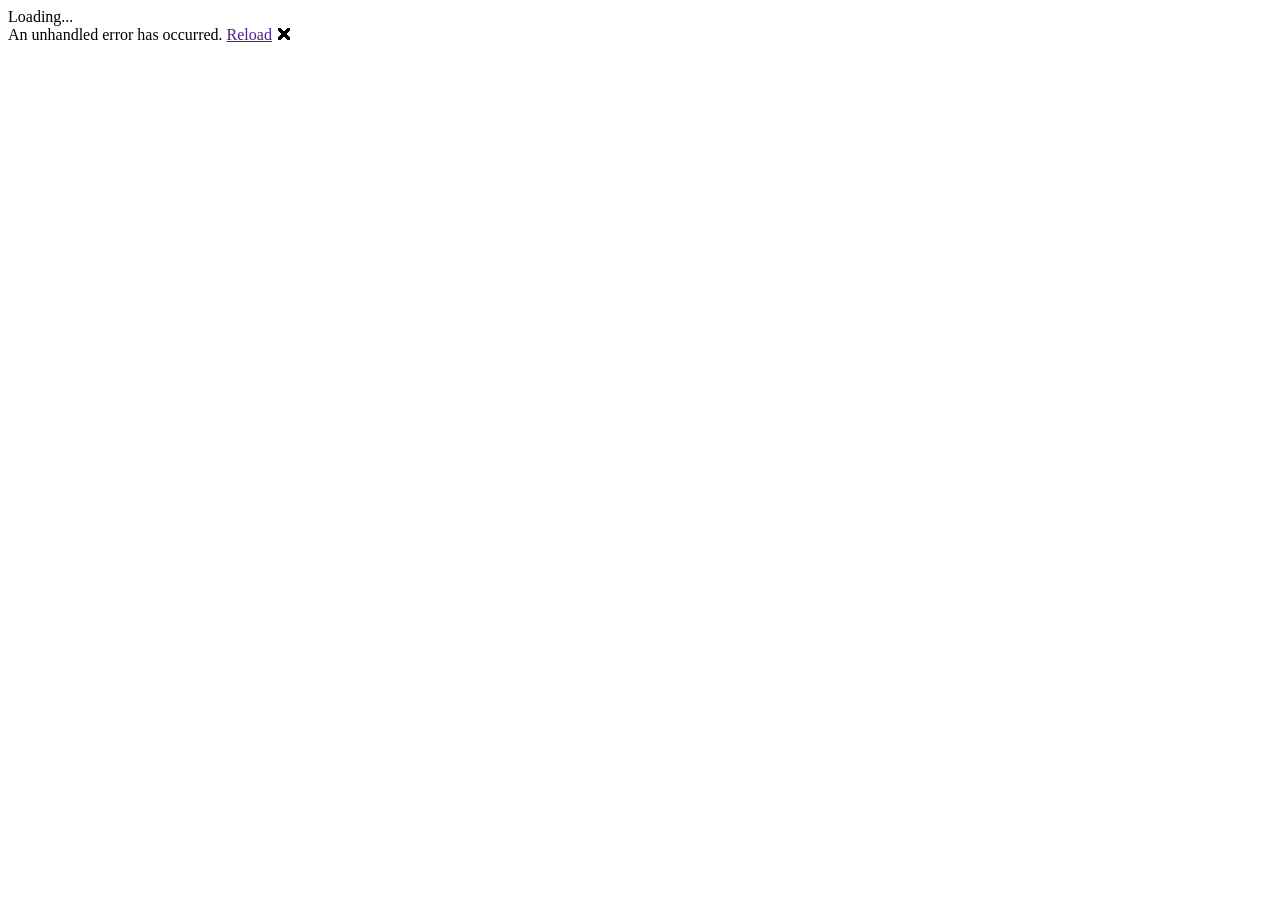
==== wwwroot/index.html @ ff7174a3 "Adding Blazor TreeGrid PDF export sample" ====
<!DOCTYPE html>
<html>

<head>
    <meta charset="utf-8" />
    <meta name="viewport" content="width=device-width, initial-scale=1.0, maximum-scale=1.0, user-scalable=no" />
    <title>MyBlazorProject</title>
    <base href="/" />
    <link href="css/bootstrap/bootstrap.min.css" rel="stylesheet" />
    <link href="css/app.css" rel="stylesheet" />
    <link href="_content/Syncfusion.Blazor.Themes/bootstrap4.css" rel="stylesheet" />
</head>

<body>
    <app>Loading...</app>

    <div id="blazor-error-ui">
        An unhandled error has occurred.
        <a href="" class="reload">Reload</a>
        <a class="dismiss">🗙</a>
    </div>
    <script src="_framework/blazor.webassembly.js"></script>
</body>

</html>
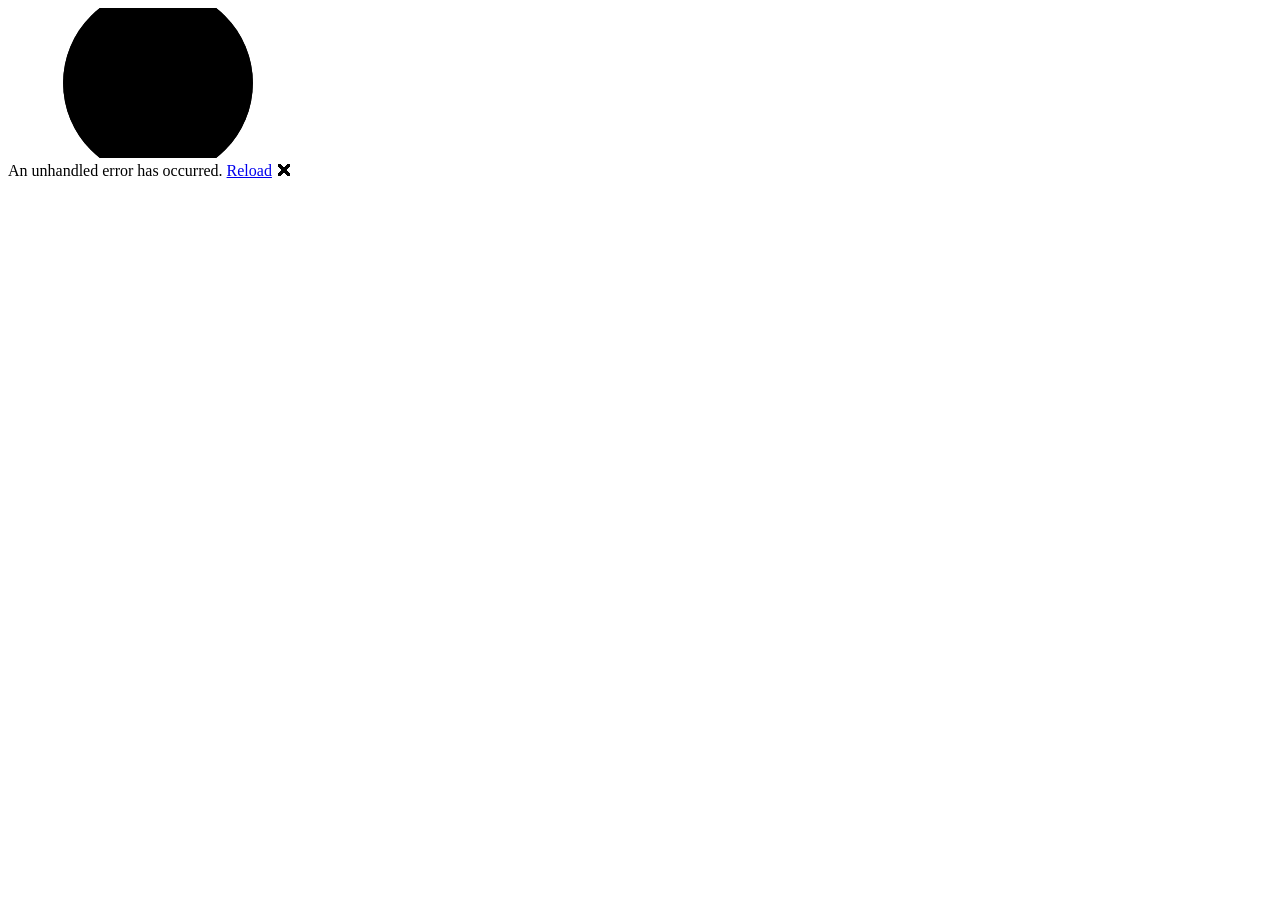
==== commit 72effb9e: "Restructure sample to standalone Blazor WebAssembly .NET 10 format Co-authored-by: Backiaraj <565457" ====
--- a/wwwroot/index.html
+++ b/wwwroot/index.html
@@ -1,25 +1,36 @@
-<!DOCTYPE html>
-<html>
-
-<head>
-    <meta charset="utf-8" />
-    <meta name="viewport" content="width=device-width, initial-scale=1.0, maximum-scale=1.0, user-scalable=no" />
-    <title>MyBlazorProject</title>
-    <base href="/" />
-    <link href="css/bootstrap/bootstrap.min.css" rel="stylesheet" />
-    <link href="css/app.css" rel="stylesheet" />
-    <link href="_content/Syncfusion.Blazor.Themes/bootstrap4.css" rel="stylesheet" />
-</head>
-
-<body>
-    <app>Loading...</app>
-
-    <div id="blazor-error-ui">
-        An unhandled error has occurred.
-        <a href="" class="reload">Reload</a>
-        <a class="dismiss">🗙</a>
-    </div>
-    <script src="_framework/blazor.webassembly.js"></script>
-</body>
-
-</html>
+<!DOCTYPE html>
+<html lang="en">
+
+<head>
+    <meta charset="utf-8" />
+    <meta name="viewport" content="width=device-width, initial-scale=1.0" />
+    <title>ExportTreeGridToPDF</title>
+    <base href="/" />
+    <link rel="preload" id="webassembly" />
+    <link rel="stylesheet" href="lib/bootstrap/dist/css/bootstrap.min.css" />
+    <link rel="stylesheet" href="css/app.css" />
+    <link rel="icon" type="image/png" href="favicon.png" />
+    <link href="ExportTreeGridToPDF.styles.css" rel="stylesheet" />
+    <link href="_content/Syncfusion.Blazor.Themes/bootstrap5.css" rel="stylesheet" />
+    <script src="_content/Syncfusion.Blazor.Core/scripts/syncfusion-blazor.min.js" type="text/javascript"></script>
+    <script type="importmap"></script>
+</head>
+
+<body>
+    <div id="app">
+        <svg class="loading-progress">
+            <circle r="40%" cx="50%" cy="50%" />
+            <circle r="40%" cx="50%" cy="50%" />
+        </svg>
+        <div class="loading-progress-text"></div>
+    </div>
+
+    <div id="blazor-error-ui">
+        An unhandled error has occurred.
+        <a href="." class="reload">Reload</a>
+        <span class="dismiss">🗙</span>
+    </div>
+    <script src="_framework/blazor.webassembly#[.{fingerprint}].js"></script>
+</body>
+
+</html>
--- a/wwwroot/css/app.css
+++ b/wwwroot/css/app.css
@@ -0,0 +1,140 @@
+html, body {
+    font-family: 'Helvetica Neue', Helvetica, Arial, sans-serif;
+}
+
+h1:focus {
+    outline: none;
+}
+
+a, .btn-link {
+    color: #0071c1;
+}
+
+.btn-primary {
+    color: #fff;
+    background-color: #1b6ec2;
+    border-color: #1861ac;
+}
+
+.btn:focus, .btn:active:focus, .btn-link.nav-link:focus, .form-control:focus, .form-check-input:focus {
+  box-shadow: 0 0 0 0.1rem white, 0 0 0 0.25rem #258cfb;
+}
+
+.content {
+    padding-top: 1.1rem;
+}
+
+.valid.modified:not([type=checkbox]) {
+    outline: 1px solid #26b050;
+}
+
+.invalid {
+    outline: 1px solid red;
+}
+
+.validation-message {
+    color: red;
+}
+
+#blazor-error-ui {
+    color-scheme: light only;
+    background: lightyellow;
+    bottom: 0;
+    box-shadow: 0 -1px 2px rgba(0, 0, 0, 0.2);
+    box-sizing: border-box;
+    display: none;
+    left: 0;
+    padding: 0.6rem 1.25rem 0.7rem 1.25rem;
+    position: fixed;
+    width: 100%;
+    z-index: 1000;
+}
+
+    #blazor-error-ui .dismiss {
+        cursor: pointer;
+        position: absolute;
+        right: 0.75rem;
+        top: 0.5rem;
+    }
+
+.blazor-error-boundary {
+    background: url([data-uri]) no-repeat 1rem/1.8rem, #b32121;
+    padding: 1rem 1rem 1rem 3.7rem;
+    color: white;
+}
+
+    .blazor-error-boundary::after {
+        content: "An error has occurred."
+    }
+
+.loading-progress {
+    position: absolute;
+    display: block;
+    width: 8rem;
+    height: 8rem;
+    inset: 20vh 0 auto 0;
+    margin: 0 auto 0 auto;
+}
+
+    .loading-progress circle {
+        fill: none;
+        stroke: #e0e0e0;
+        stroke-width: 0.6rem;
+        transform-origin: 50% 50%;
+        transform: rotate(-90deg);
+    }
+
+        .loading-progress circle:last-child {
+            stroke: #1b6ec2;
+            stroke-dasharray: calc(3.141 * var(--blazor-load-percentage, 0%) * 0.8), 500%;
+            transition: stroke-dasharray 0.05s ease-in-out;
+        }
+
+.loading-progress-text {
+    position: absolute;
+    text-align: center;
+    font-weight: bold;
+    inset: calc(20vh + 3.25rem) 0 auto 0.2rem;
+}
+
+    .loading-progress-text:after {
+        content: var(--blazor-load-percentage-text, "Loading");
+    }
+
+code {
+    color: #c02d76;
+}
+
+.form-floating > .form-control-plaintext::placeholder, .form-floating > .form-control::placeholder {
+    color: var(--bs-secondary-color);
+    text-align: end;
+}
+
+.form-floating > .form-control-plaintext:focus::placeholder, .form-floating > .form-control:focus::placeholder {
+    text-align: start;
+}
+/* TreeGrid: keep the filter icon adjacent to the header text, vertically centered */
+.e-treegrid .e-headercell .e-headercell-container {
+    display: flex !important;
+    align-items: center;
+    justify-content: flex-start !important;
+}
+
+.e-treegrid .e-headercell .e-headercelldiv {
+    flex: 0 1 auto;
+    width: auto;
+    padding-right: 0;
+}
+
+.e-treegrid .e-headercell .e-headercelldiv.e-rightalign {
+    margin-left: auto;
+}
+
+.e-treegrid .e-headercell .e-filtermenudiv {
+    position: static;
+    flex: 0 0 auto;
+    margin-left: 4px !important;
+    margin-right: 0 !important;
+    float: none !important;
+    right: auto !important;
+}
